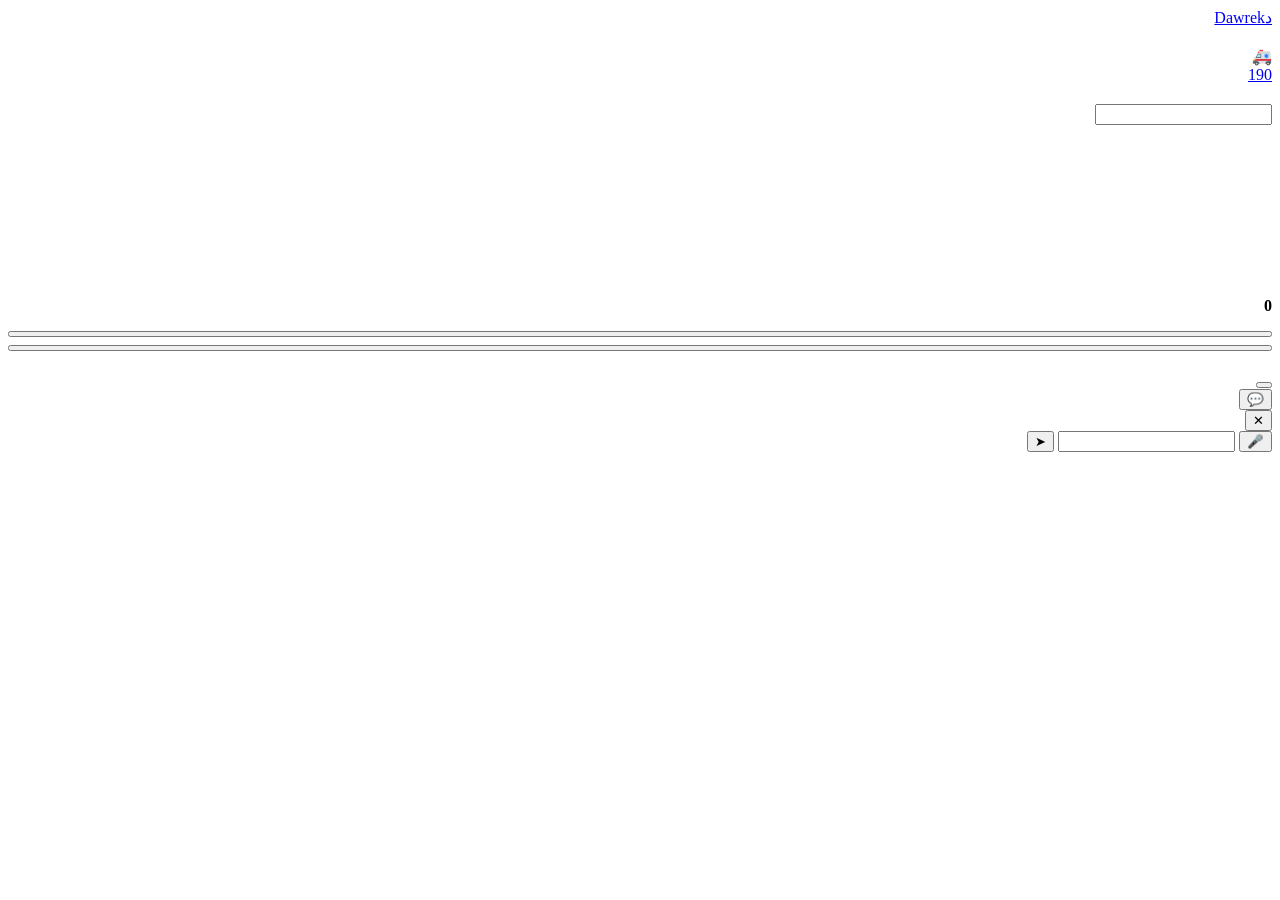
==== frontend/index.html @ 6c81918a "Redesign Dawrek: live queue, multilingual assistant, voice, insights - Patient app: take a ticket, f" ====
<!doctype html>
<html lang="ar-TN" dir="rtl">
<head>
  <meta charset="utf-8">
  <meta name="viewport" content="width=device-width, initial-scale=1, viewport-fit=cover">
  <meta name="theme-color" content="#0e7c6b">
  <title>Dawrek · دورك</title>
  <link rel="icon" href="data:image/svg+xml,<svg xmlns='http://www.w3.org/2000/svg' viewBox='0 0 64 64'><rect width='64' height='64' rx='16' fill='%230e7c6b'/><text x='32' y='44' font-size='34' text-anchor='middle' fill='white' font-family='Arial' font-weight='bold'>D</text></svg>">
  <link rel="preconnect" href="https://fonts.googleapis.com">
  <link href="https://fonts.googleapis.com/css2?family=Cairo:wght@400;600;700;800&display=swap" rel="stylesheet">
  <link rel="stylesheet" href="/static/app.css">
</head>
<body>
<main class="app">
  <header class="topbar">
    <a class="brand" href="/"><span class="brand-mark">د</span><span>Dawrek <small data-i18n="tagline"></small></span></a>
    <div class="lang-switch" id="lang"></div>
  </header>

  <!-- 1. Pick a service -->
  <section id="home" class="hidden">
    <div class="hero">
      <h1 data-i18n="heroTitle"></h1>
      <p data-i18n="heroText"></p>
    </div>
    <div class="emergency" role="note">
      <span aria-hidden="true">🚑</span>
      <div><b data-i18n="emergencyTitle"></b><span data-i18n="emergencyText"></span> <a href="tel:190">190</a></div>
    </div>
    <h2 class="section-title" data-i18n="chooseService"></h2>
    <input class="name-input" id="name" maxlength="40" autocomplete="given-name" data-i18n-placeholder="namePlaceholder">
    <div class="services" id="services"></div>
  </section>

  <!-- 2. Live ticket -->
  <section id="ticket-view" class="hidden">
    <div class="card ticket" id="ticket-card">
      <div class="ticket-label" data-i18n="yourTicket"></div>
      <div class="ticket-number ticket-no" id="t-number"></div>
      <div class="ticket-service" id="t-service"></div>
      <span class="pill" id="t-status"></span>
      <div class="ticket-sep"></div>

      <div id="t-live">
        <div class="ring-wrap">
          <svg width="168" height="168" viewBox="0 0 168 168" aria-hidden="true">
            <circle class="ring-bg" cx="84" cy="84" r="72" fill="none" stroke-width="14"/>
            <circle class="ring-fg" id="ring" cx="84" cy="84" r="72" fill="none" stroke-width="14" stroke-dasharray="452.4" stroke-dashoffset="452.4"/>
          </svg>
          <div class="ring-center"><b id="t-ahead">0</b><small data-i18n="peopleAhead"></small></div>
        </div>
        <div class="stats-row">
          <div class="stat"><small data-i18n="estWait"></small><b id="t-eta"></b></div>
          <div class="stat"><small data-i18n="nowServing"></small><b class="ticket-no" id="t-serving"></b></div>
        </div>
        <div class="notice notice-amber hidden" id="t-noshow" data-i18n="noShowWarn"></div>
      </div>

      <div id="t-end" class="hidden">
        <p id="t-end-text"></p>
      </div>
    </div>
    <div style="margin-top:14px; display:grid; gap:8px">
      <button class="btn btn-ghost btn-block" id="leave" data-i18n="leaveQueue"></button>
      <button class="btn btn-primary btn-block hidden" id="again" data-i18n="newTicket"></button>
    </div>
  </section>
</main>

<!-- "Your turn" moment -->
<div class="called-overlay hidden" id="called" role="alertdialog" aria-live="assertive">
  <div>
    <h2 data-i18n="statusCalled"></h2>
    <div class="big ticket-no" id="c-number"></div>
    <div class="desk"><span data-i18n="goToDesk"></span> <span id="c-desk"></span></div>
    <button class="btn" id="c-ok" data-i18n="gotIt"></button>
  </div>
</div>

<!-- Assistant -->
<button class="fab" id="open-chat">💬 <span data-i18n="askDawrek"></span></button>
<div class="sheet-backdrop hidden" id="backdrop"></div>
<section class="sheet hidden" id="chat" aria-label="Dawrek assistant">
  <div class="sheet-head">
    <div><b data-i18n="chatTitle"></b><span class="pill" id="ai-pill"></span></div>
    <button class="btn btn-ghost" id="close-chat" aria-label="Close">✕</button>
  </div>
  <div class="messages" id="messages"></div>
  <div class="chips" id="chips"></div>
  <div class="voice-status hidden" id="voice-status" aria-live="polite"></div>
  <form class="composer" id="composer">
    <button class="btn btn-soft mic hidden" type="button" id="mic">🎤</button>
    <input id="msg" autocomplete="off" maxlength="1000" data-i18n-placeholder="chatPlaceholder">
    <button class="btn btn-primary" type="submit" aria-label="Send">➤</button>
  </form>
</section>

<script src="/static/i18n.js"></script>
<script src="/static/patient.js"></script>
</body>
</html>
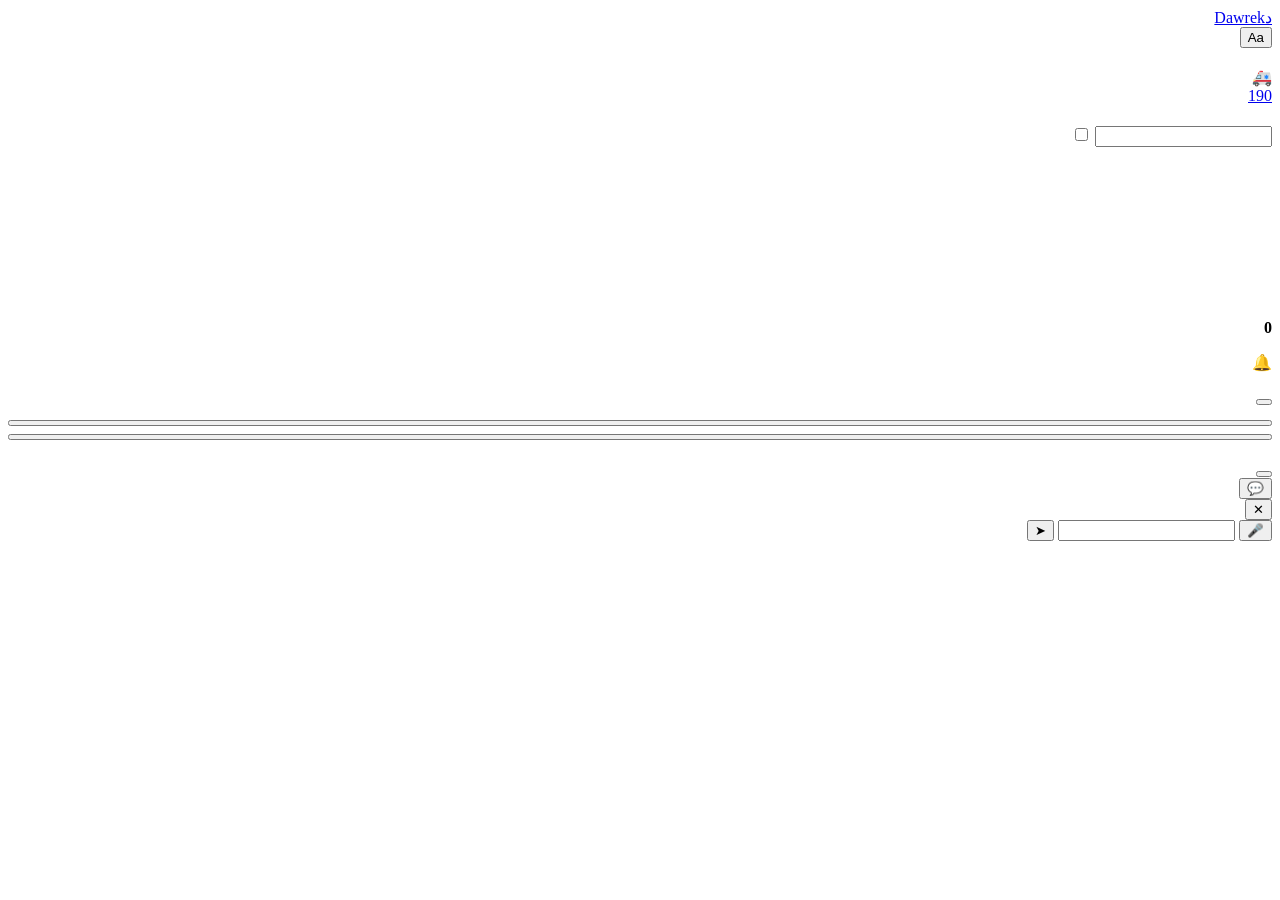
==== commit 50472d35: "Phone alerts, bigger text, appointment priority, learned wait times, clinic settings - Web Push aler" ====
--- a/frontend/index.html
+++ b/frontend/index.html
@@ -6,6 +6,11 @@
   <meta name="theme-color" content="#0e7c6b">
   <title>Dawrek · دورك</title>
   <link rel="icon" href="data:image/svg+xml,<svg xmlns='http://www.w3.org/2000/svg' viewBox='0 0 64 64'><rect width='64' height='64' rx='16' fill='%230e7c6b'/><text x='32' y='44' font-size='34' text-anchor='middle' fill='white' font-family='Arial' font-weight='bold'>D</text></svg>">
+  <link rel="manifest" href="/manifest.webmanifest">
+  <link rel="apple-touch-icon" href="/static/icons/apple-touch-icon.png">
+  <meta name="mobile-web-app-capable" content="yes">
+  <meta name="apple-mobile-web-app-capable" content="yes">
+  <meta name="apple-mobile-web-app-title" content="Dawrek">
   <link rel="preconnect" href="https://fonts.googleapis.com">
   <link href="https://fonts.googleapis.com/css2?family=Cairo:wght@400;600;700;800&display=swap" rel="stylesheet">
   <link rel="stylesheet" href="/static/app.css">
@@ -14,12 +19,16 @@
 <main class="app">
   <header class="topbar">
     <a class="brand" href="/"><span class="brand-mark">د</span><span>Dawrek <small data-i18n="tagline"></small></span></a>
-    <div class="lang-switch" id="lang"></div>
+    <div class="top-actions">
+      <button class="btn btn-soft text-size" id="big" type="button" aria-pressed="false" data-i18n-title="bigText">Aa</button>
+      <div class="lang-switch" id="lang"></div>
+    </div>
   </header>
 
   <!-- 1. Pick a service -->
   <section id="home" class="hidden">
     <div class="hero">
+      <div class="clinic-chip hidden" id="clinic"></div>
       <h1 data-i18n="heroTitle"></h1>
       <p data-i18n="heroText"></p>
     </div>
@@ -29,6 +38,10 @@
     </div>
     <h2 class="section-title" data-i18n="chooseService"></h2>
     <input class="name-input" id="name" maxlength="40" autocomplete="given-name" data-i18n-placeholder="namePlaceholder">
+    <label class="appt-toggle">
+      <input type="checkbox" id="appt">
+      <span><b data-i18n="haveAppointment"></b><small data-i18n="apptHint"></small></span>
+    </label>
     <div class="services" id="services"></div>
   </section>
 
@@ -39,6 +52,7 @@
       <div class="ticket-number ticket-no" id="t-number"></div>
       <div class="ticket-service" id="t-service"></div>
       <span class="pill" id="t-status"></span>
+      <div class="appt-note hidden" id="t-appt"></div>
       <div class="ticket-sep"></div>
 
       <div id="t-live">
@@ -58,6 +72,14 @@
 
       <div id="t-end" class="hidden">
         <p id="t-end-text"></p>
+      </div>
+    </div>
+    <div class="card alerts hidden" id="alerts">
+      <span class="alerts-icon" aria-hidden="true">🔔</span>
+      <div>
+        <b data-i18n="alertsTitle"></b>
+        <p id="alerts-text"></p>
+        <button class="btn btn-primary" id="alerts-btn" type="button" data-i18n="alertsBtn"></button>
       </div>
     </div>
     <div style="margin-top:14px; display:grid; gap:8px">
